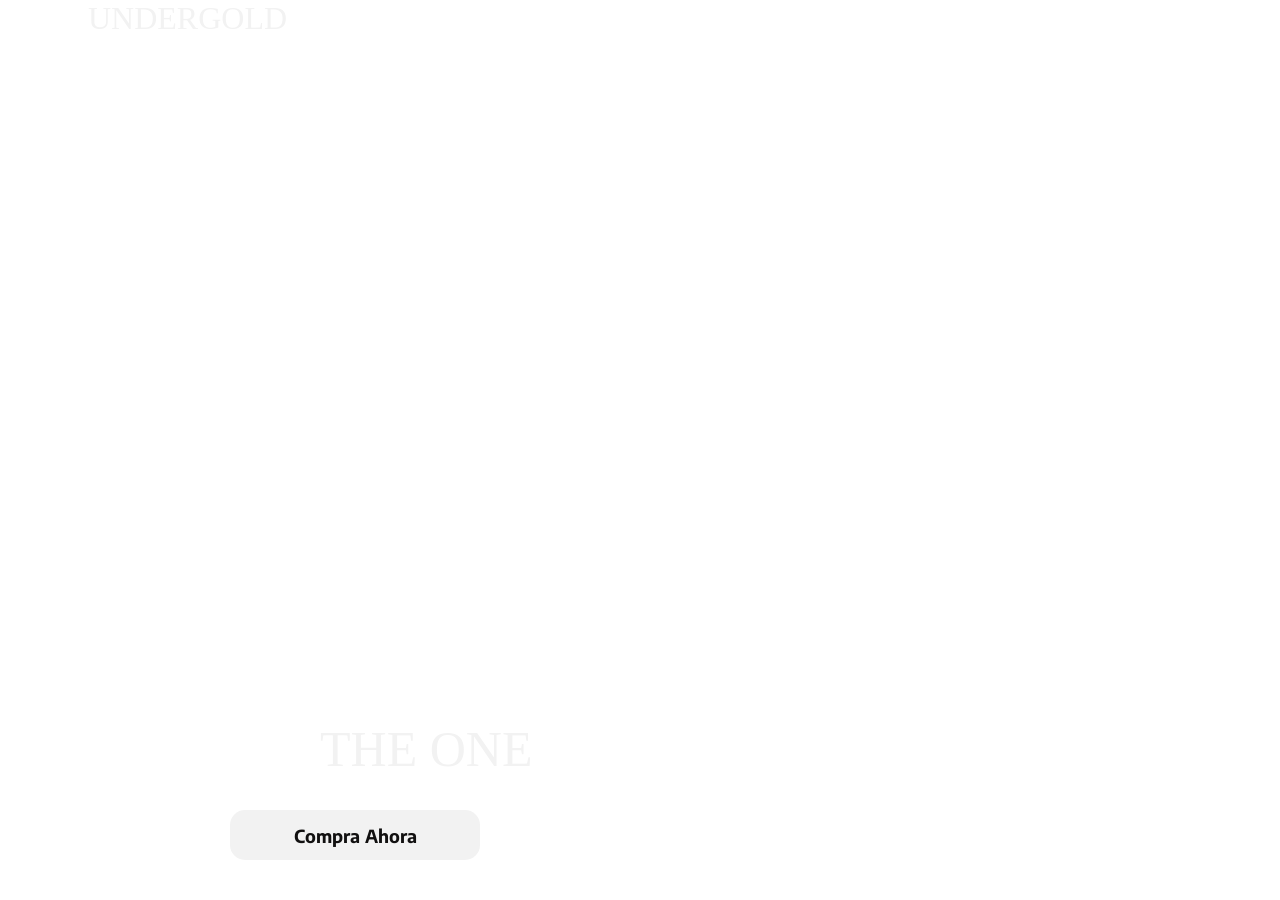
==== index.html @ 857dfd3b "feat: :twisted_rightwards_arrows: se hizo merge entre las ramas y se termino la mayoria" ====
<!DOCTYPE html>
<html lang="en">
<head>
    <meta charset="UTF-8">
    <meta name="viewport" content="width=device-width, initial-scale=1.0">
    <title>Undergold - UNDERGOLD</title>
    <link rel="stylesheet" href="../src/css/welcome.css">
</head>
<body>
    <header>
        <h1 class="tittle-store">UNDERGOLD</h1> 
    </header>
    <video class="video-home" preload="auto" playsinline="" data-autoplay="" muted="" loop="" data-expand="-10" autoplay="" style="opacity: 1; transform: matrix(1, 0, 0, 1, 0, 0);" 
    src="../src/storage/img/video-home.mp4" >
    </video>
    <section class="compra">
        <h1>THE ONE</h1>
        <a href="../views/welcome.html"><button>Compra Ahora</button></a>
    </section>
</body>
</html>
---- src/css/welcome.css ----
@import url(variables.css);
*{
padding: 0;
margin: 0;
box-sizing: border-box;
}

.video-home{
    position: absolute;
    top: 0;
    left: 0;
    width: 100vw;
    height: 100vh;
    object-fit: cover;
    z-index: 1;
}
.tittle-store{
    color: var(--color-4);
    font-family: "DINNextLTArabic-Medium";
    font-weight:100;
    position: absolute;
    top: 0%;
    z-index: 2;
    width: 375px;
    text-align: center;
}
.tittle-store:hover{
    background-color: var(--color-4);
    color: var(--color-5);
}
button{
    background-color: var(--color-4);
    color: var(--color-5);
    font-family: "EncodeSans-Bold";
    position: absolute;
    top: 90%;
    left: 18%;
    width: 250px;
    height: 50px;
    border-radius: 15px;
    border: none;
    font-size: large;
    z-index: 2;
}
button:hover{
    background-color: var(--color-5);
    color: var(--color-4);
}
.compra h1{
    position: absolute;
    top: 80%;
    left: 25%;
    font-size: 50px;
    font-family: "DINNextLTArabic-Medium";
    font-weight: 100;
    color: var(--color-4);
    z-index: 2;
}
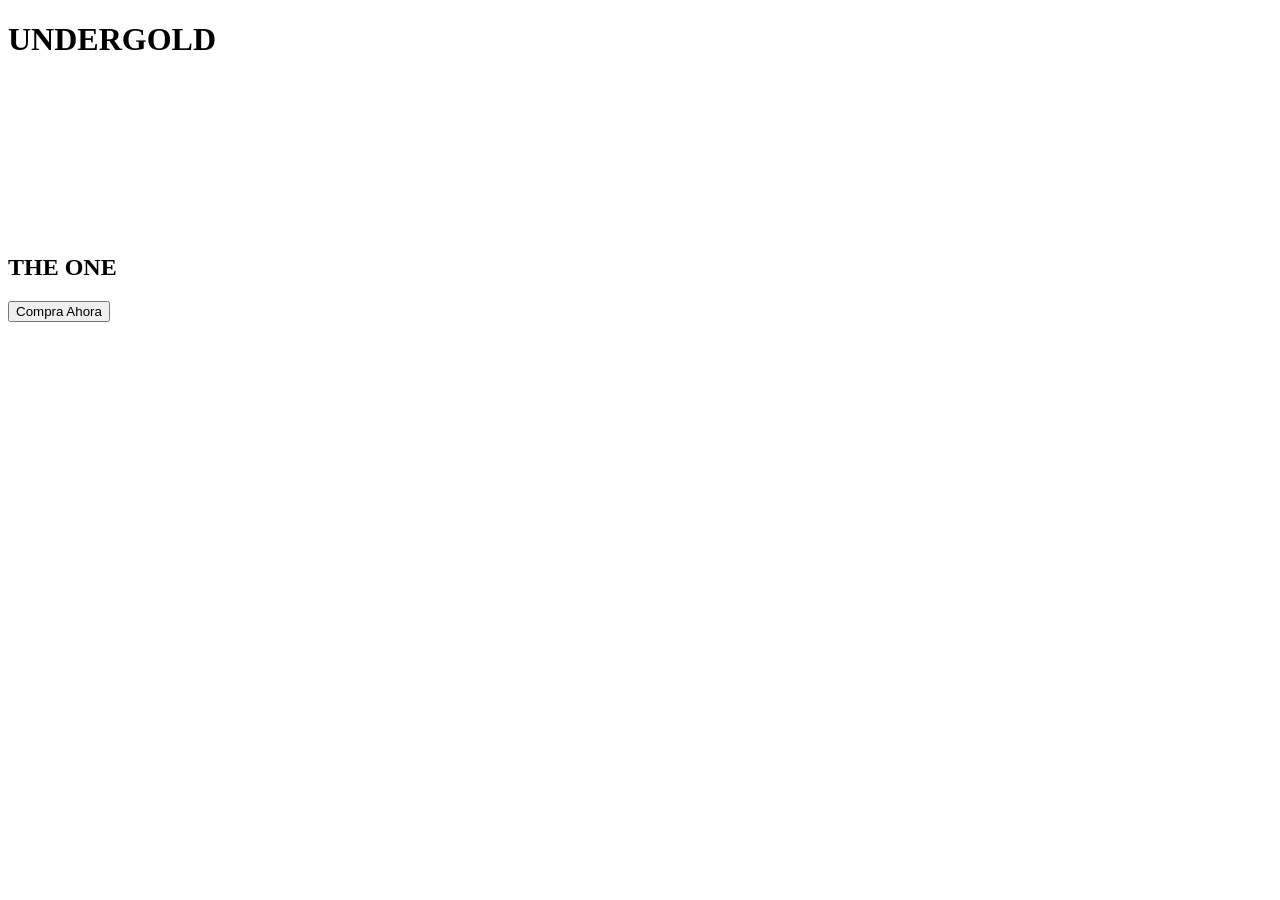
==== commit 10d2d4d7: "chore: :wrench: Ajuste rutas" ====
--- a/index.html
+++ b/index.html
@@ -4,18 +4,18 @@
     <meta charset="UTF-8">
     <meta name="viewport" content="width=device-width, initial-scale=1.0">
     <title>Undergold - UNDERGOLD</title>
-    <link rel="stylesheet" href="../src/css/welcome.css">
+    <link rel="stylesheet" href="../app_de_ecommerce_de_ropa/src/css/welcome.css">
 </head>
 <body>
     <header>
         <h1 class="tittle-store">UNDERGOLD</h1> 
     </header>
     <video class="video-home" preload="auto" playsinline="" data-autoplay="" muted="" loop="" data-expand="-10" autoplay="" style="opacity: 1; transform: matrix(1, 0, 0, 1, 0, 0);" 
-    src="../src/storage/img/video-home.mp4" >
+    src="src/storage/img/video-home.mp4" >
     </video>
     <section class="compra">
         <h1>THE ONE</h1>
-        <a href="../views/welcome.html"><button>Compra Ahora</button></a>
+        <a href="../app_de_ecommerce_de_ropa/views/welcome.html"><button>Compra Ahora</button></a>
     </section>
 </body>
 </html>
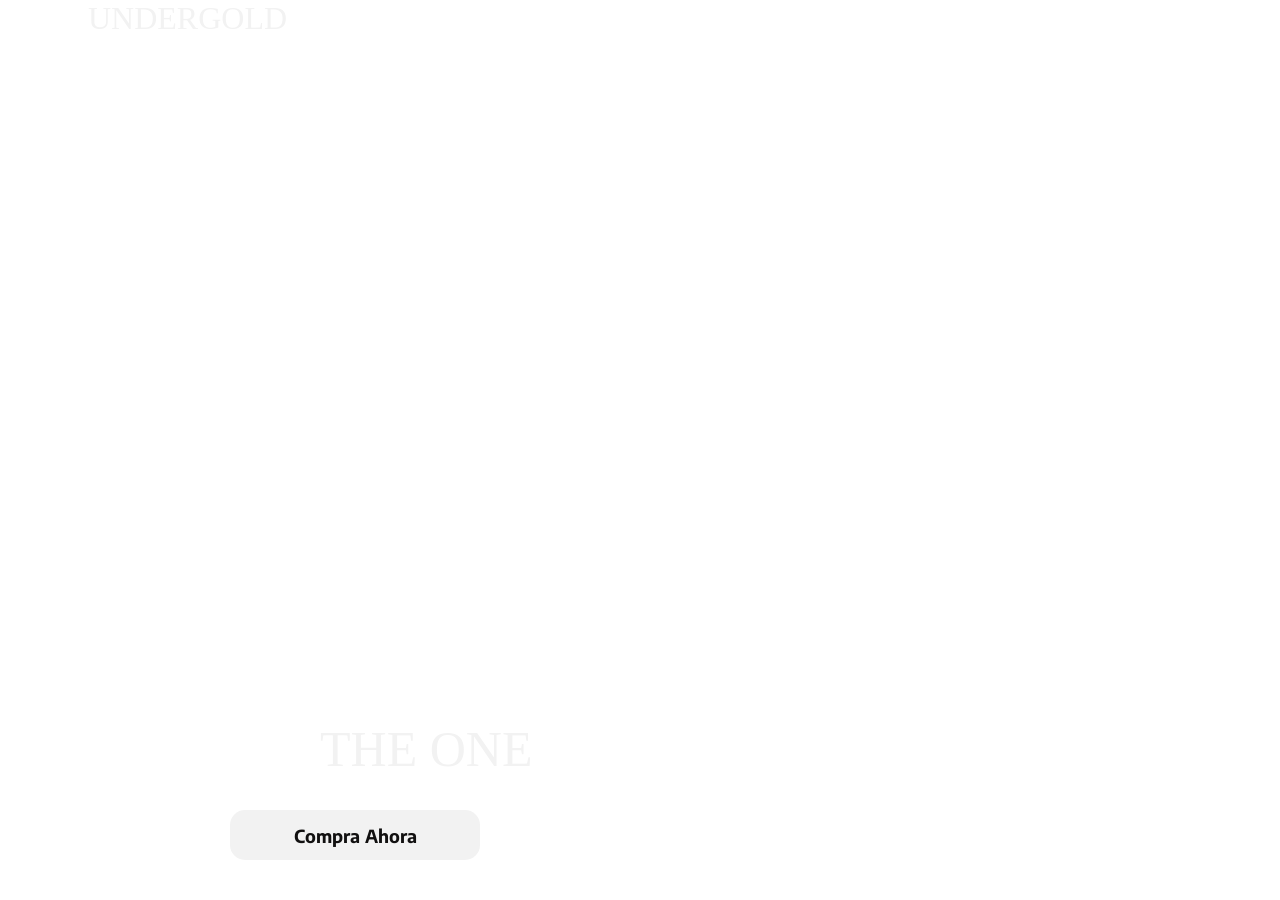
==== commit dab52f51: "chore: :wrench: ajuste rutas" ====
--- a/index.html
+++ b/index.html
@@ -4,7 +4,7 @@
     <meta charset="UTF-8">
     <meta name="viewport" content="width=device-width, initial-scale=1.0">
     <title>Undergold - UNDERGOLD</title>
-    <link rel="stylesheet" href="../app_de_ecommerce_de_ropa/src/css/welcome.css">
+    <link rel="stylesheet" href="./src/css/welcome.css">
 </head>
 <body>
     <header>
@@ -15,7 +15,7 @@
     </video>
     <section class="compra">
         <h1>THE ONE</h1>
-        <a href="../app_de_ecommerce_de_ropa/views/welcome.html"><button>Compra Ahora</button></a>
+        <a href="./views/welcome.html"><button>Compra Ahora</button></a>
     </section>
 </body>
 </html>
--- a/src/css/welcome.css
+++ b/src/css/welcome.css
@@ -0,0 +1,58 @@
+@import url(variables.css);
+*{
+padding: 0;
+margin: 0;
+box-sizing: border-box;
+}
+
+.video-home{
+    position: absolute;
+    top: 0;
+    left: 0;
+    width: 100vw;
+    height: 100vh;
+    object-fit: cover;
+    z-index: 1;
+}
+.tittle-store{
+    color: var(--color-4);
+    font-family: "DINNextLTArabic-Medium";
+    font-weight:100;
+    position: absolute;
+    top: 0%;
+    z-index: 2;
+    width: 375px;
+    text-align: center;
+}
+.tittle-store:hover{
+    background-color: var(--color-4);
+    color: var(--color-5);
+}
+button{
+    background-color: var(--color-4);
+    color: var(--color-5);
+    font-family: "EncodeSans-Bold";
+    position: absolute;
+    top: 90%;
+    left: 18%;
+    width: 250px;
+    height: 50px;
+    border-radius: 15px;
+    border: none;
+    font-size: large;
+    z-index: 2;
+}
+button:hover{
+    background-color: var(--color-5);
+    color: var(--color-4);
+}
+.compra h1{
+    position: absolute;
+    top: 80%;
+    left: 25%;
+    font-size: 50px;
+    font-family: "DINNextLTArabic-Medium";
+    font-weight: 100;
+    color: var(--color-4);
+    z-index: 2;
+}
